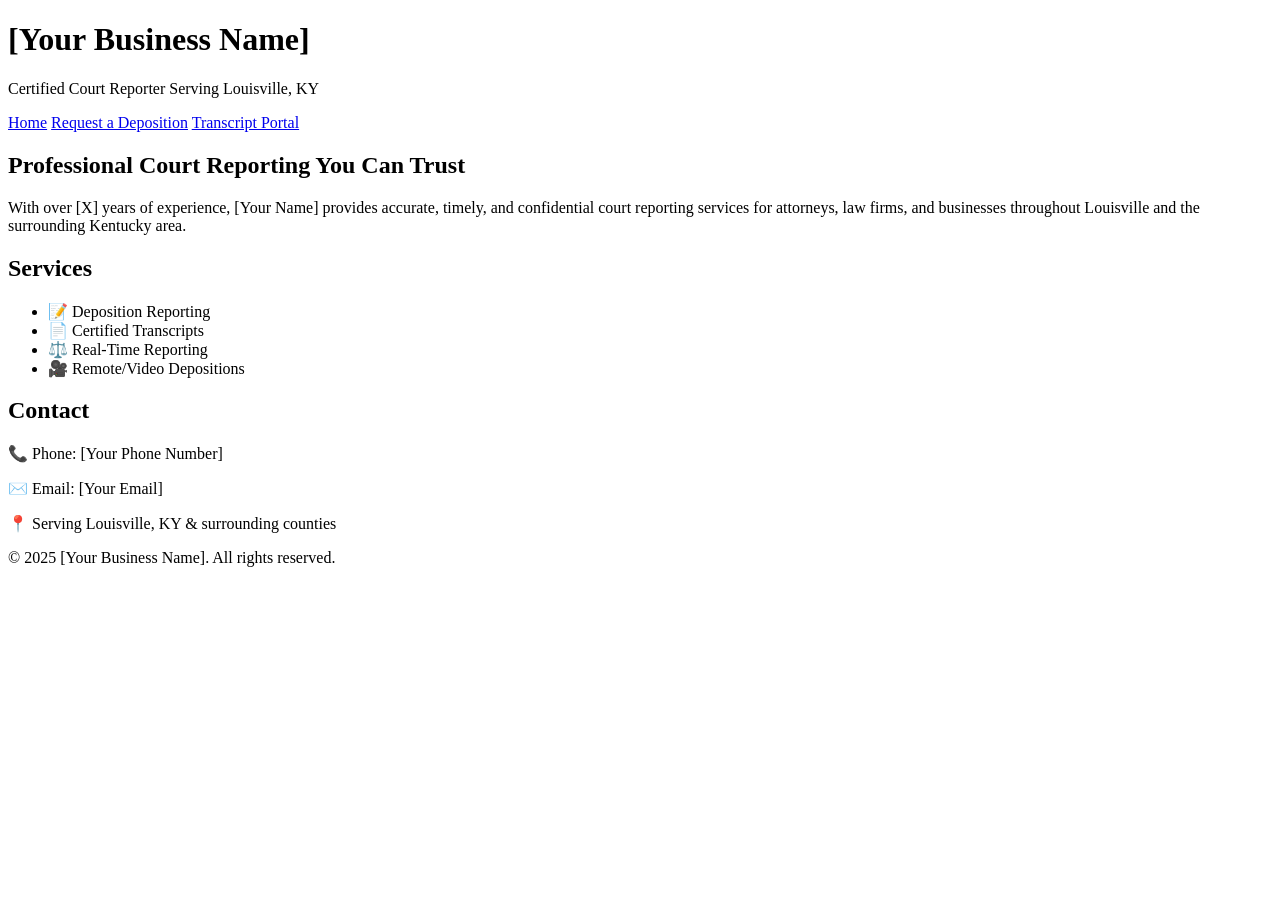
==== index.html @ f5e204d2 "Create index.html for court reporting business This HTML file serves as a template for a court repor" ====
<!DOCTYPE html>
<html lang="en">
<head>
  <meta charset="UTF-8">
  <meta name="viewport" content="width=device-width, initial-scale=1.0">
  <title>[Your Business Name] | Louisville Court Reporter</title>
  <meta name="description" content="Professional court reporting services in Louisville, KY. Depositions, transcripts, and certified court reporters you can trust.">
  <link rel="stylesheet" href="style.css">

  <!-- Schema Markup for Local SEO -->
  <script type="application/ld+json">
  {
    "@context": "https://schema.org",
    "@type": "LocalBusiness",
    "name": "[Your Business Name]",
    "image": "",
    "telephone": "[Your Phone Number]",
    "email": "[Your Email]",
    "address": {
      "@type": "PostalAddress",
      "addressLocality": "Louisville",
      "addressRegion": "KY",
      "addressCountry": "US"
    },
    "areaServed": "Louisville, KY",
    "url": "https://[yourdomain].com",
    "description": "Professional court reporting services including depositions and transcript production in Louisville, KY."
  }
  </script>
</head>
<body>

  <header>
    <h1>[Your Business Name]</h1>
    <p>Certified Court Reporter Serving Louisville, KY</p>
    <nav>
      <a href="index.html">Home</a>
      <a href="request.html">Request a Deposition</a>
      <a href="portal.html">Transcript Portal</a>
    </nav>
  </header>

  <main>
    <section class="intro">
      <h2>Professional Court Reporting You Can Trust</h2>
      <p>
        With over [X] years of experience, [Your Name] provides accurate, timely,
        and confidential court reporting services for attorneys, law firms, and
        businesses throughout Louisville and the surrounding Kentucky area.
      </p>
    </section>

    <section class="services">
      <h2>Services</h2>
      <ul>
        <li>📝 Deposition Reporting</li>
        <li>📄 Certified Transcripts</li>
        <li>⚖️ Real-Time Reporting</li>
        <li>🎥 Remote/Video Depositions</li>
      </ul>
    </section>

    <section class="contact">
      <h2>Contact</h2>
      <p>📞 Phone: [Your Phone Number]</p>
      <p>✉️ Email: [Your Email]</p>
      <p>📍 Serving Louisville, KY & surrounding counties</p>
    </section>
  </main>

  <footer>
    <p>&copy; 2025 [Your Business Name]. All rights reserved.</p>
  </footer>

</body>
</html>
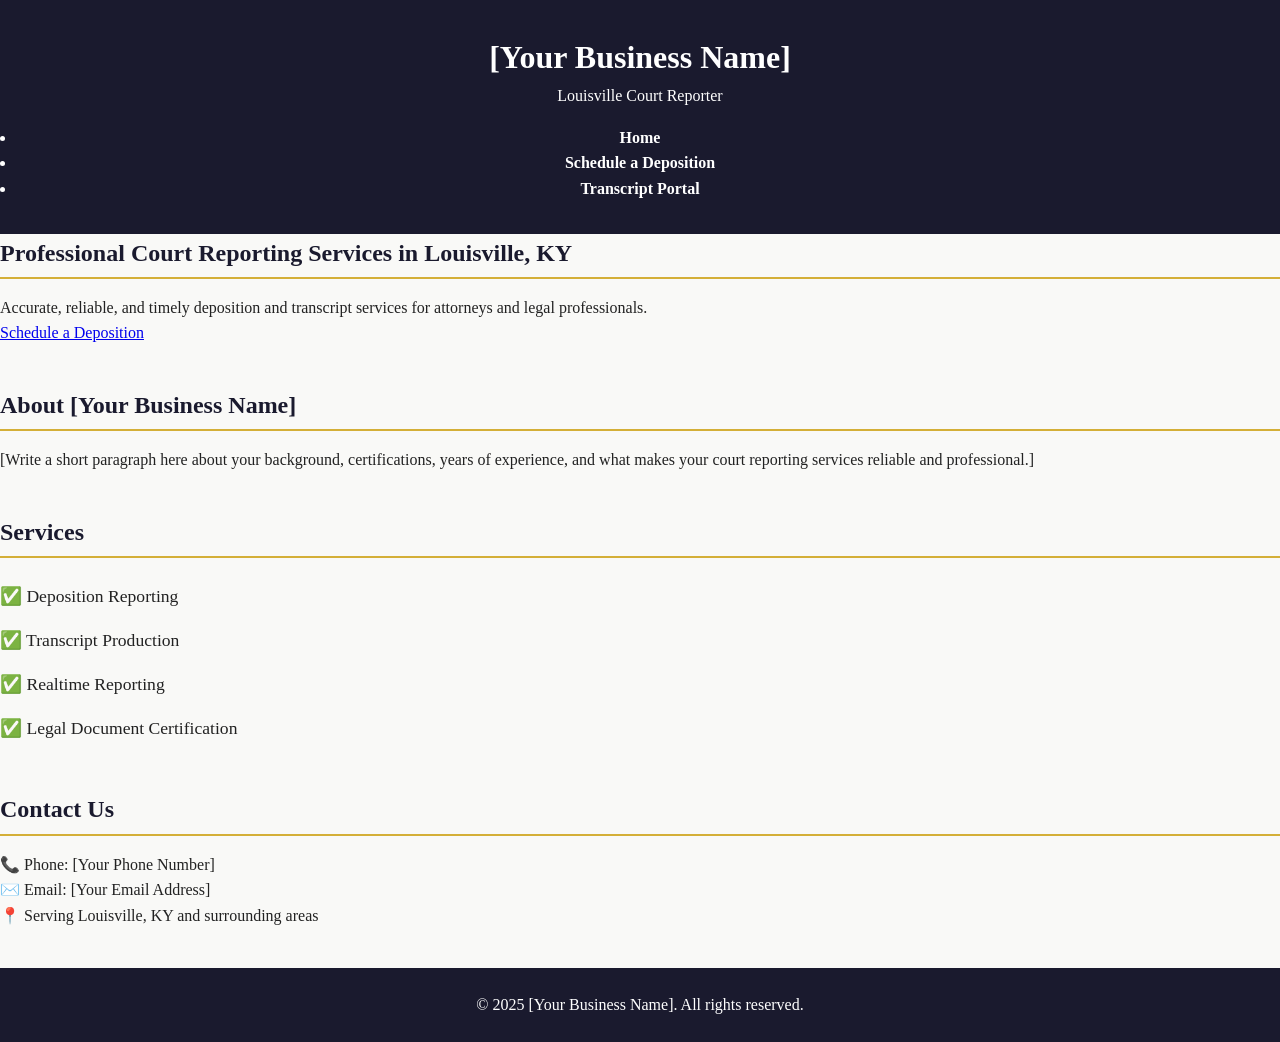
==== commit 02fe6bc6: "Revise SEO elements and schema markup in index.html Updated title and meta description for SEO. Chan" ====
--- a/index.html
+++ b/index.html
@@ -3,71 +3,88 @@
 <head>
   <meta charset="UTF-8">
   <meta name="viewport" content="width=device-width, initial-scale=1.0">
-  <title>[Your Business Name] | Louisville Court Reporter</title>
-  <meta name="description" content="Professional court reporting services in Louisville, KY. Depositions, transcripts, and certified court reporters you can trust.">
+  <title>Louisville Court Reporter | [Your Business Name]</title>
+  <meta name="description" content="Professional court reporting services in Louisville, KY. Depositions, transcripts, and legal documentation services.">
+  
+  <!-- Link to Stylesheet -->
   <link rel="stylesheet" href="style.css">
 
-  <!-- Schema Markup for Local SEO -->
+  <!-- SEO Schema Markup -->
   <script type="application/ld+json">
   {
     "@context": "https://schema.org",
-    "@type": "LocalBusiness",
+    "@type": "LegalService",
     "name": "[Your Business Name]",
     "image": "",
-    "telephone": "[Your Phone Number]",
-    "email": "[Your Email]",
+    "description": "Professional court reporting services in Louisville, Kentucky including depositions, transcripts, and legal documentation.",
     "address": {
       "@type": "PostalAddress",
+      "streetAddress": "",
       "addressLocality": "Louisville",
       "addressRegion": "KY",
+      "postalCode": "",
       "addressCountry": "US"
     },
-    "areaServed": "Louisville, KY",
-    "url": "https://[yourdomain].com",
-    "description": "Professional court reporting services including depositions and transcript production in Louisville, KY."
+    "telephone": "",
+    "email": "",
+    "url": "",
+    "areaServed": "Louisville, KY"
   }
   </script>
 </head>
 <body>
 
+  <!-- Header / Navigation -->
   <header>
-    <h1>[Your Business Name]</h1>
-    <p>Certified Court Reporter Serving Louisville, KY</p>
+    <div class="logo">
+      <h1>[Your Business Name]</h1>
+      <p>Louisville Court Reporter</p>
+    </div>
     <nav>
-      <a href="index.html">Home</a>
-      <a href="request.html">Request a Deposition</a>
-      <a href="portal.html">Transcript Portal</a>
+      <ul>
+        <li><a href="/">Home</a></li>
+        <li><a href="/request.html">Schedule a Deposition</a></li>
+        <li><a href="/portal.html">Transcript Portal</a></li>
+      </ul>
     </nav>
   </header>
 
-  <main>
-    <section class="intro">
-      <h2>Professional Court Reporting You Can Trust</h2>
-      <p>
-        With over [X] years of experience, [Your Name] provides accurate, timely,
-        and confidential court reporting services for attorneys, law firms, and
-        businesses throughout Louisville and the surrounding Kentucky area.
-      </p>
-    </section>
+  <!-- Hero Section -->
+  <section class="hero">
+    <h2>Professional Court Reporting Services in Louisville, KY</h2>
+    <p>Accurate, reliable, and timely deposition and transcript services for attorneys and legal professionals.</p>
+    <a href="/request.html" class="cta-button">Schedule a Deposition</a>
+  </section>
 
-    <section class="services">
-      <h2>Services</h2>
-      <ul>
-        <li>📝 Deposition Reporting</li>
-        <li>📄 Certified Transcripts</li>
-        <li>⚖️ Real-Time Reporting</li>
-        <li>🎥 Remote/Video Depositions</li>
-      </ul>
-    </section>
+  <!-- About Section -->
+  <section class="about">
+    <h2>About [Your Business Name]</h2>
+    <p>
+      [Write a short paragraph here about your background, certifications, years of experience, 
+      and what makes your court reporting services reliable and professional.]
+    </p>
+  </section>
 
-    <section class="contact">
-      <h2>Contact</h2>
-      <p>📞 Phone: [Your Phone Number]</p>
-      <p>✉️ Email: [Your Email]</p>
-      <p>📍 Serving Louisville, KY & surrounding counties</p>
-    </section>
-  </main>
+  <!-- Services Section -->
+  <section class="services">
+    <h2>Services</h2>
+    <ul>
+      <li>✅ Deposition Reporting</li>
+      <li>✅ Transcript Production</li>
+      <li>✅ Realtime Reporting</li>
+      <li>✅ Legal Document Certification</li>
+    </ul>
+  </section>
 
+  <!-- Contact Section -->
+  <section class="contact">
+    <h2>Contact Us</h2>
+    <p>📞 Phone: [Your Phone Number]</p>
+    <p>✉️ Email: [Your Email Address]</p>
+    <p>📍 Serving Louisville, KY and surrounding areas</p>
+  </section>
+
+  <!-- Footer -->
   <footer>
     <p>&copy; 2025 [Your Business Name]. All rights reserved.</p>
   </footer>
--- a/style.css
+++ b/style.css
@@ -0,0 +1,101 @@
+* {
+  margin: 0;
+  padding: 0;
+  box-sizing: border-box;
+  font-family: 'Georgia', serif;
+}
+
+body {
+  background-color: #f9f9f7;
+  color: #222;
+  line-height: 1.6;
+}
+
+header {
+  background-color: #1a1a2e;
+  color: white;
+  padding: 2rem 1rem;
+  text-align: center;
+}
+
+header h1 {
+  font-size: 2rem;
+}
+
+nav {
+  margin-top: 1rem;
+}
+
+nav a {
+  color: white;
+  text-decoration: none;
+  margin: 0 1rem;
+  font-weight: bold;
+}
+
+nav a:hover {
+  text-decoration: underline;
+}
+
+main {
+  max-width: 800px;
+  margin: 2rem auto;
+  padding: 0 1rem;
+}
+
+section {
+  margin-bottom: 2.5rem;
+}
+
+h2 {
+  color: #1a1a2e;
+  border-bottom: 2px solid #d4af37;
+  padding-bottom: 0.3rem;
+  margin-bottom: 1rem;
+}
+
+.services ul {
+  list-style: none;
+}
+
+.services li {
+  padding: 0.5rem 0;
+  font-size: 1.1rem;
+}
+
+footer {
+  text-align: center;
+  padding: 1.5rem;
+  background-color: #1a1a2e;
+  color: white;
+  margin-top: 2rem;
+}
+
+form {
+  display: flex;
+  flex-direction: column;
+  gap: 1rem;
+  max-width: 500px;
+}
+
+input, textarea {
+  padding: 0.7rem;
+  border: 1px solid #ccc;
+  border-radius: 4px;
+  font-size: 1rem;
+}
+
+button {
+  background-color: #1a1a2e;
+  color: white;
+  padding: 0.8rem;
+  border: none;
+  border-radius: 4px;
+  font-size: 1rem;
+  cursor: pointer;
+}
+
+button:hover {
+  background-color: #d4af37;
+  color: #1a1a2e;
+}
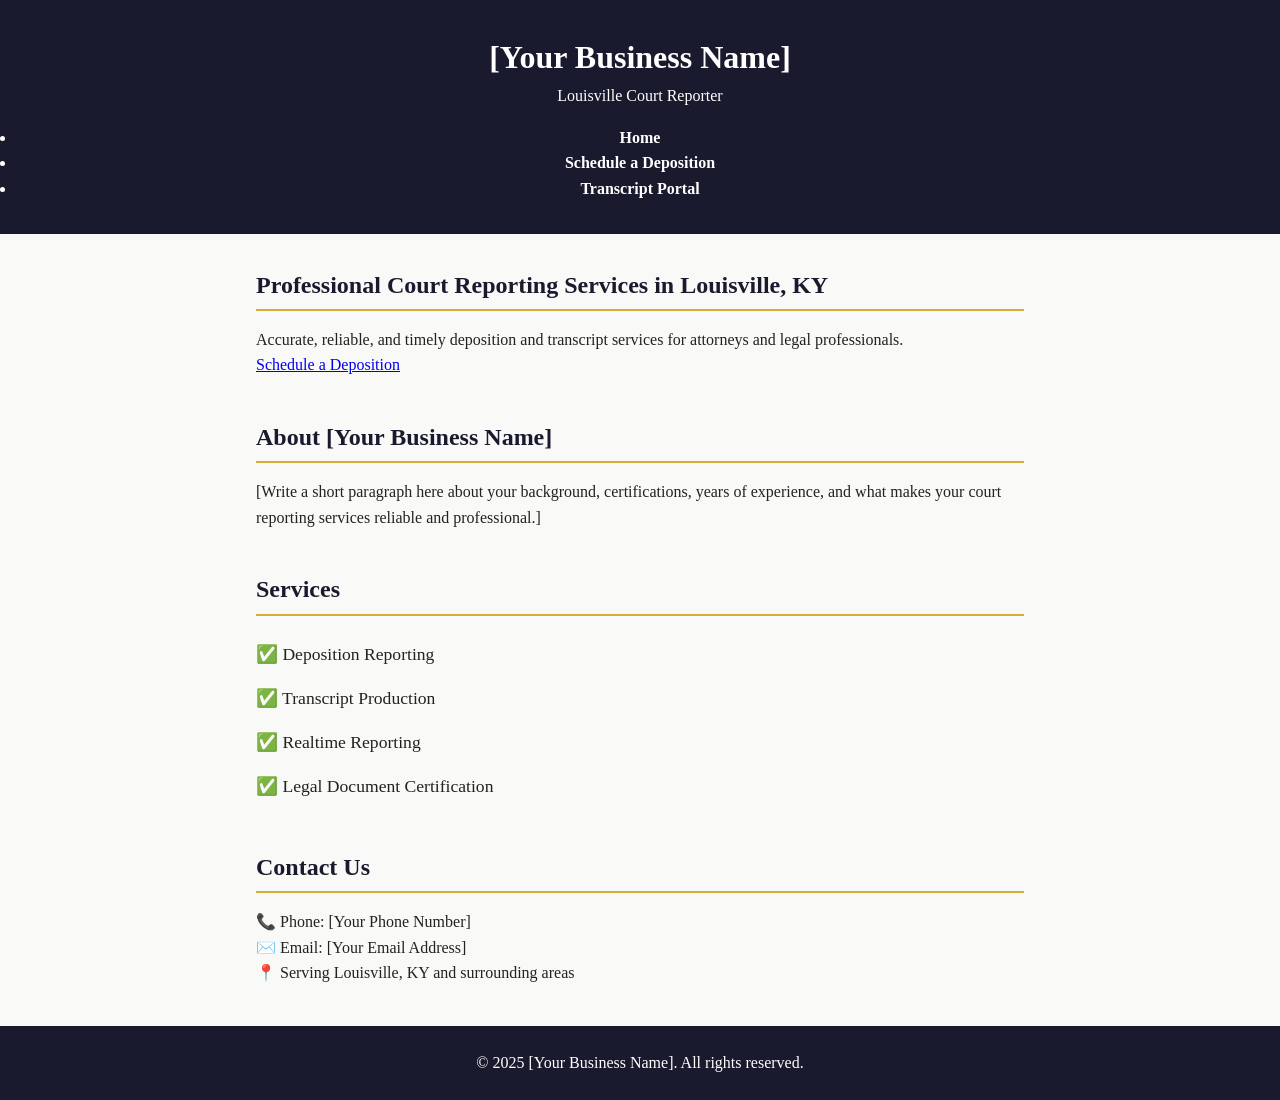
==== commit a7123b7b: "Reorganize sections in index.html for clarity" ====
--- a/index.html
+++ b/index.html
@@ -49,40 +49,45 @@
     </nav>
   </header>
 
-  <!-- Hero Section -->
-  <section class="hero">
-    <h2>Professional Court Reporting Services in Louisville, KY</h2>
-    <p>Accurate, reliable, and timely deposition and transcript services for attorneys and legal professionals.</p>
-    <a href="/request.html" class="cta-button">Schedule a Deposition</a>
-  </section>
+  <!-- Main Content -->
+  <main>
 
-  <!-- About Section -->
-  <section class="about">
-    <h2>About [Your Business Name]</h2>
-    <p>
-      [Write a short paragraph here about your background, certifications, years of experience, 
-      and what makes your court reporting services reliable and professional.]
-    </p>
-  </section>
+    <!-- Hero Section -->
+    <section class="hero">
+      <h2>Professional Court Reporting Services in Louisville, KY</h2>
+      <p>Accurate, reliable, and timely deposition and transcript services for attorneys and legal professionals.</p>
+      <a href="/request.html" class="cta-button">Schedule a Deposition</a>
+    </section>
 
-  <!-- Services Section -->
-  <section class="services">
-    <h2>Services</h2>
-    <ul>
-      <li>✅ Deposition Reporting</li>
-      <li>✅ Transcript Production</li>
-      <li>✅ Realtime Reporting</li>
-      <li>✅ Legal Document Certification</li>
-    </ul>
-  </section>
+    <!-- About Section -->
+    <section class="about">
+      <h2>About [Your Business Name]</h2>
+      <p>
+        [Write a short paragraph here about your background, certifications, years of experience, 
+        and what makes your court reporting services reliable and professional.]
+      </p>
+    </section>
 
-  <!-- Contact Section -->
-  <section class="contact">
-    <h2>Contact Us</h2>
-    <p>📞 Phone: [Your Phone Number]</p>
-    <p>✉️ Email: [Your Email Address]</p>
-    <p>📍 Serving Louisville, KY and surrounding areas</p>
-  </section>
+    <!-- Services Section -->
+    <section class="services">
+      <h2>Services</h2>
+      <ul>
+        <li>✅ Deposition Reporting</li>
+        <li>✅ Transcript Production</li>
+        <li>✅ Realtime Reporting</li>
+        <li>✅ Legal Document Certification</li>
+      </ul>
+    </section>
+
+    <!-- Contact Section -->
+    <section class="contact">
+      <h2>Contact Us</h2>
+      <p>📞 Phone: [Your Phone Number]</p>
+      <p>✉️ Email: [Your Email Address]</p>
+      <p>📍 Serving Louisville, KY and surrounding areas</p>
+    </section>
+
+  </main>
 
   <!-- Footer -->
   <footer>
